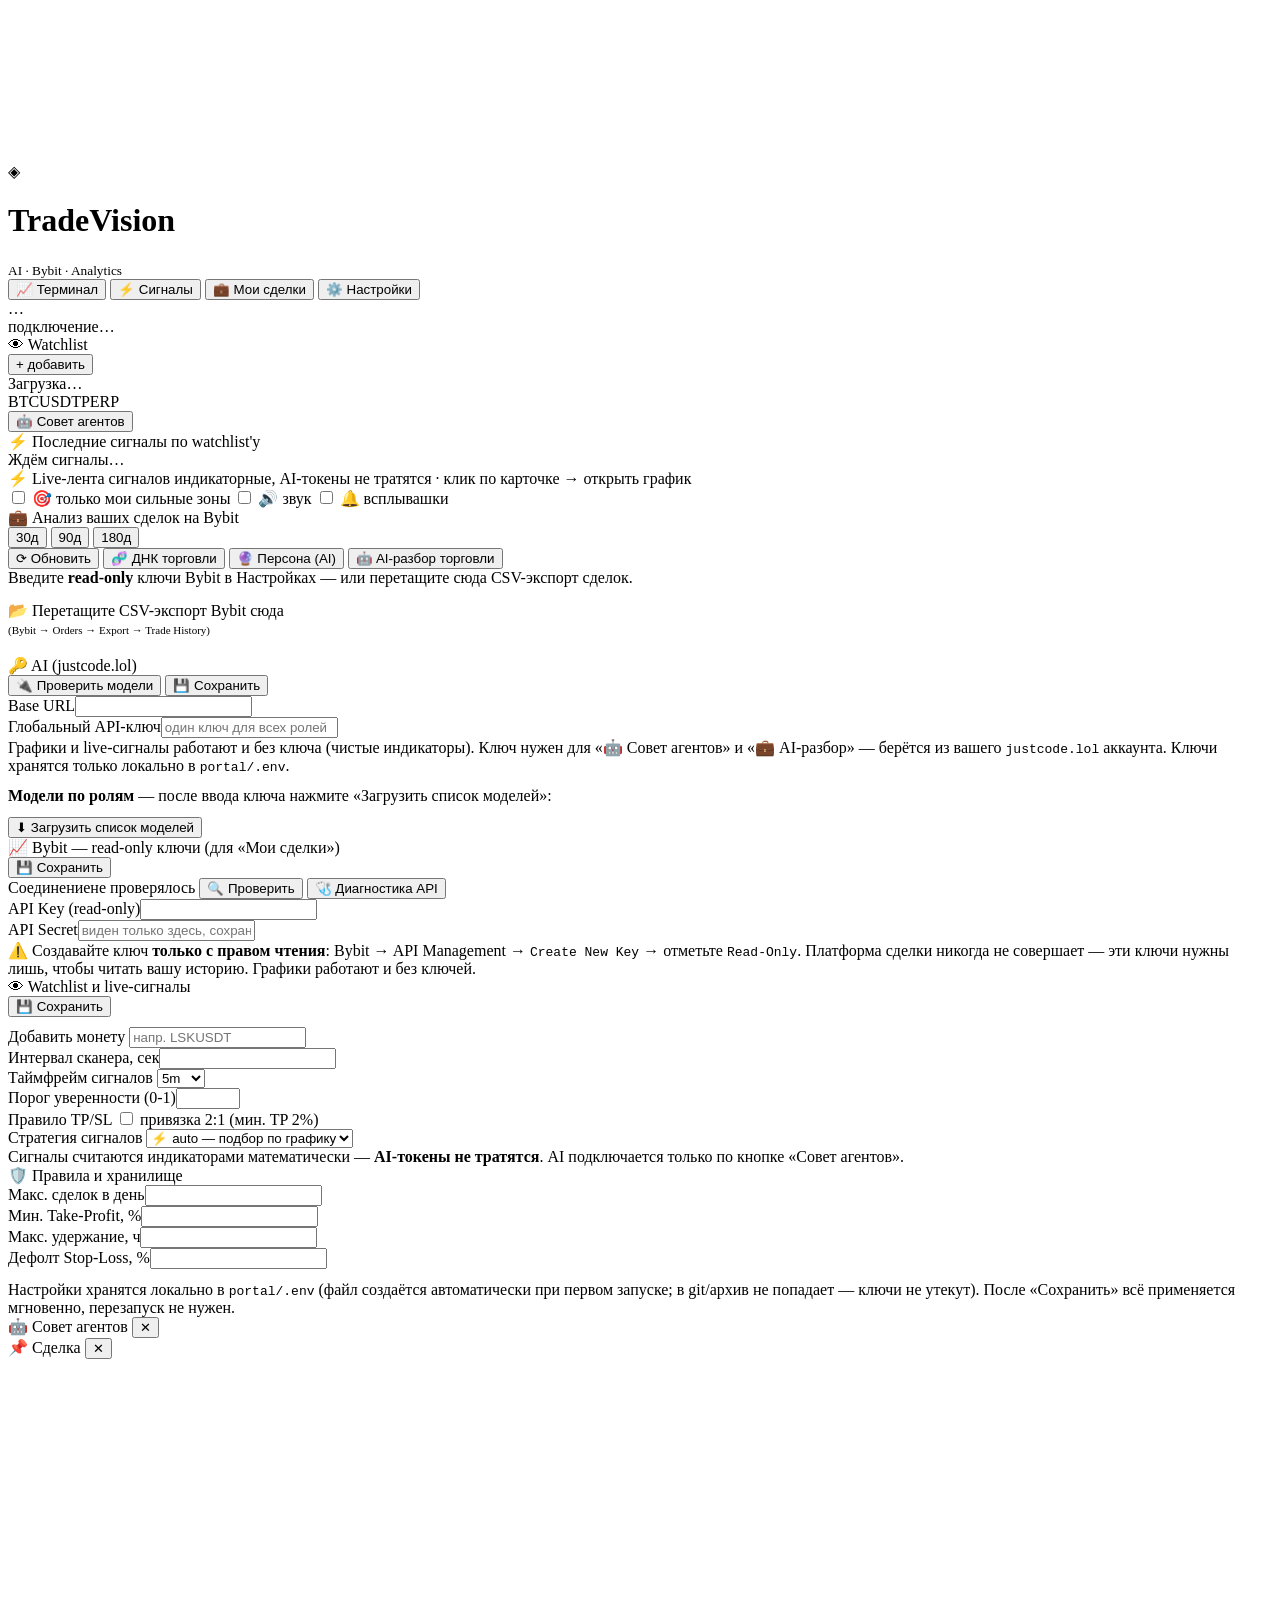
==== portal/static/index.html @ 64210277 "Portal: fix 7-day Bybit history window, neuro-field live background, watchlist removal, 2:1 RR unbin" ====
<!DOCTYPE html>
<html lang="ru">
<head>
    <meta charset="UTF-8">
    <meta name="viewport" content="width=device-width, initial-scale=1.0">
    <title>TradeVision Portal — AI-анализ Bybit</title>
    <link rel="stylesheet" href="/static/css/portal.css">
</head>
<body>
<div class="bg-aurora"></div>
<div class="bg-grid"></div>
<canvas id="neuro-bg"></canvas>

<div id="app">
    <header>
        <div class="logo">
            <div class="logo-orb">◈</div>
            <div>
                <h1>TradeVision</h1>
                <small>AI · Bybit · Analytics</small>
            </div>
        </div>
        <nav id="nav">
            <button data-page="terminal" class="active">📈 Терминал</button>
            <button data-page="signals">⚡ Сигналы</button>
            <button data-page="portfolio">💼 Мои сделки</button>
            <button data-page="settings">⚙️ Настройки</button>
        </nav>
        <div class="spacer"></div>
        <span class="badge-src" id="data-badge" title="Источник данных">…</span>
        <div class="conn" id="conn"><span class="dot"></span><span id="conn-text">подключение…</span></div>
    </header>

    <main>
        <!-- ============ ТЕРМИНАЛ ============ -->
        <section class="page active" id="page-terminal">
            <div class="watch-col">
                <div class="panel" style="flex:1">
                    <div class="panel-head">👁 Watchlist <span class="sub" id="watch-count"></span>
                        <div class="spacer"></div>
                        <button class="btn btn-sm" id="add-symbol-btn">+ добавить</button>
                    </div>
                    <div class="panel-body" id="watchlist"><div class="empty">Загрузка…</div></div>
                </div>
            </div>
            <div class="terminal-col">
                <div class="panel chart-panel">
                    <div class="panel-head">
                        <span class="chart-symbol" id="chart-symbol">BTCUSDT<span class="mk" id="chart-mk">PERP</span></span>
                        <div class="tf-group" id="tf-group"></div>
                        <div class="spacer"></div>
                        <span class="sub" id="chart-source"></span>
                        <button class="btn btn-accent" id="council-btn">🤖 Совет агентов</button>
                    </div>
                    <div id="tv-chart"></div>
                </div>
                <div class="panel" style="max-height:220px">
                    <div class="panel-head">⚡ Последние сигналы по watchlist'у
                        <div class="spacer"></div>
                        <span class="sub" id="live-state-label"></span>
                    </div>
                    <div class="panel-body" id="mini-feed"><div class="empty">Ждём сигналы…</div></div>
                </div>
            </div>
        </section>

        <!-- ============ СИГНАЛЫ ============ -->
        <section class="page" id="page-signals">
            <div class="panel" style="flex:0 0 auto">
                <div class="panel-head">⚡ Live-лента сигналов
                    <span class="sub">индикаторные, AI-токены не тратятся · клик по карточке → открыть график</span>
                    <div class="spacer"></div>
                    <label class="chk" title="Показывать только сигналы из ваших исторически сильных зон (по ДНК торговли)"><input type="checkbox" id="flt-strong"> 🎯 только мои сильные зоны</label>
                    <label class="chk"><input type="checkbox" id="ntf-sound"> 🔊 звук</label>
                    <label class="chk"><input type="checkbox" id="ntf-toasts"> 🔔 всплывашки</label>
                </div>
            </div>
            <div class="feed" id="feed"></div>
        </section>

        <!-- ============ МОИ СДЕЛКИ ============ -->
        <section class="page" id="page-portfolio">
            <div class="pf-grid">
                <div class="panel" style="flex:0 0 auto">
                    <div class="panel-head">💼 Анализ ваших сделок на Bybit
                        <span class="sub" id="pf-source"></span>
                        <div class="spacer"></div>
                        <div class="tf-group" id="pf-period">
                            <button data-days="30">30д</button>
                            <button data-days="90" class="active">90д</button>
                            <button data-days="180">180д</button>
                        </div>
                        <button class="btn" id="pf-reload">⟳ Обновить</button>
                        <button class="btn" id="pf-dna-btn" title="Числовой разбор каждой сделки на графике (0 токенов)">🧬 ДНК торговли</button>
                        <button class="btn" id="pf-persona-btn" title="Все агенты анализируют вашу ДНК → профиль вашей торговли (AI)">🔮 Персона (AI)</button>
                        <button class="btn btn-accent" id="pf-ai-btn">🤖 AI-разбор торговли</button>
                    </div>
                    <div class="panel-body" id="pf-body" style="overflow:visible">
                        <div class="empty" id="pf-empty">
                            Введите <b>read-only</b> ключи Bybit в Настройках — или перетащите сюда CSV-экспорт сделок.
                            <div class="dropzone" id="csv-drop" style="margin-top:14px">📂 Перетащите CSV-экспорт Bybit сюда<br><span style="font-size:11px">(Bybit → Orders → Export → Trade History)</span></div>
                        </div>
                        <div id="pf-content" style="display:none">
                            <div class="stat-cards" id="pf-stats"></div>
                            <div id="dna-block" style="margin-top:18px"></div>
                            <div class="pf-cols" style="margin-top:18px">
                                <div>
                                    <div class="hint" style="margin:0 0 6px 2px">Кривая эквити (накопленный PnL)</div>
                                    <div id="equity-chart"></div>
                                    <div class="hint" style="margin:14px 0 6px 2px">Замеченные паттерны</div>
                                    <ul class="patterns" id="pf-patterns"></ul>
                                </div>
                                <div>
                                    <div class="hint" style="margin:0 0 6px 2px">По монетам (худшие сверху)</div>
                                    <table class="tbl" id="pf-symbols"></table>
                                </div>
                            </div>
                            <div class="hint" style="margin:18px 0 6px 2px">Последние сделки — <b>клик по строке открывает график сделки</b> с метками входа/выхода</div>
                            <table class="tbl" id="pf-recent"></table>
                        </div>
                        <div id="pf-review" style="margin-top:18px"></div>
                        <div id="pf-persona" style="margin-top:18px"></div>
                    </div>
                </div>
            </div>
        </section>

        <!-- ============ НАСТРОЙКИ ============ -->
        <section class="page" id="page-settings">
            <div class="set-grid">
                <div class="panel">
                    <div class="panel-head">🔑 AI (justcode.lol)
                        <div class="spacer"></div>
                        <button class="btn btn-sm" id="test-models-btn">🔌 Проверить модели</button>
                        <button class="btn btn-accent btn-sm" id="save-ai-btn">💾 Сохранить</button>
                    </div>
                    <div class="panel-body">
                        <div class="kv"><label>Base URL</label><input type="text" id="set-ai-url"></div>
                        <div class="kv"><label>Глобальный API-ключ</label><input type="password" id="set-ai-key" placeholder="один ключ для всех ролей"></div>
                        <div class="hint">Графики и live-сигналы работают и без ключа (чистые индикаторы).
                        Ключ нужен для «🤖 Совет агентов» и «💼 AI-разбор» — берётся из вашего
                        <code>justcode.lol</code> аккаунта. Ключи хранятся только локально в <code>portal/.env</code>.</div>
                        <div class="hint" style="margin-top:12px"><b>Модели по ролям</b> — после ввода ключа нажмите «Загрузить список моделей»:</div>
                        <div id="roles-settings" style="margin-top:8px"></div>
                        <button class="btn btn-sm" id="load-models-btn" style="margin-top:4px">⬇ Загрузить список моделей</button>
                    </div>
                </div>

                <div class="panel">
                    <div class="panel-head">📈 Bybit — read-only ключи (для «Мои сделки»)
                        <div class="spacer"></div>
                        <button class="btn btn-accent btn-sm" id="save-bybit-btn">💾 Сохранить</button>
                    </div>
                    <div class="panel-body">
                        <div class="kv"><label>Соединение</label><span id="bybit-conn" class="hint">не проверялось</span>
                            <button class="btn btn-sm" id="ping-bybit-btn">🔍 Проверить</button>
                            <button class="btn btn-sm" id="diag-bybit-btn" title="Сеть до хостов + проверка read-only ключа">🩺 Диагностика API</button>
                        </div>
                        <div id="bybit-diag" class="hint"></div>
                        <div class="kv"><label>API Key (read-only)</label><input type="password" id="set-bb-key"></div>
                        <div class="kv"><label>API Secret</label><input type="password" id="set-bb-secret" placeholder="виден только здесь, сохраняется локально"></div>
                        <div class="hint">⚠️ Создавайте ключ <b>только с правом чтения</b>: Bybit → API Management →
                        <code>Create New Key</code> → отметьте <code>Read-Only</code>. Платформа сделки никогда не совершает —
                        эти ключи нужны лишь, чтобы читать вашу историю. Графики работают и без ключей.</div>
                    </div>
                </div>

                <div class="panel">
                    <div class="panel-head">👁 Watchlist и live-сигналы
                        <div class="spacer"></div>
                        <button class="btn btn-accent btn-sm" id="save-live-btn">💾 Сохранить</button>
                    </div>
                    <div class="panel-body">
                        <div class="watchlist-edit" id="wl-chips"></div>
                        <div class="kv" style="margin-top:10px"><label>Добавить монету</label>
                            <input type="text" id="wl-add" list="wl-symbols" placeholder="напр. LSKUSDT">
                            <datalist id="wl-symbols"></datalist>
                        </div>
                        <div class="kv"><label>Интервал сканера, сек</label><input type="number" id="set-scan-interval" min="10"></div>
                        <div class="kv"><label>Таймфрейм сигналов</label>
                            <select id="set-signal-tf"><option>1m</option><option>3m</option><option selected>5m</option><option>15m</option><option>30m</option><option>1h</option><option>4h</option></select>
                        </div>
                        <div class="kv"><label>Порог уверенности (0-1)</label><input type="number" id="set-min-conf" step="0.05" min="0" max="1"></div>
                        <div class="kv"><label>Правило TP/SL</label>
                            <label class="chk" title="ВКЛ: классика мин.TP 2% / SL 1% (RR 2:1). ВЫКЛ: цели по волатильности (ATR) графика"><input type="checkbox" id="set-rr-binding"> привязка 2:1 (мин. TP 2%)</label>
                        </div>
                        <div class="kv"><label>Стратегия сигналов</label>
                            <select id="set-signal-strategy"><option value="auto">⚡ auto — подбор по графику</option></select>
                        </div>
                        <div class="hint">Сигналы считаются индикаторами математически — <b>AI-токены не тратятся</b>.
                        AI подключается только по кнопке «Совет агентов».</div>
                    </div>
                </div>

                <div class="panel">
                    <div class="panel-head">🛡️ Правила и хранилище</div>
                    <div class="panel-body">
                        <div class="kv"><label>Макс. сделок в день</label><input type="number" id="set-max-trades" min="1"></div>
                        <div class="kv"><label>Мин. Take-Profit, %</label><input type="number" id="set-min-tp" step="0.1" min="0.1"></div>
                        <div class="kv"><label>Макс. удержание, ч</label><input type="number" id="set-max-hold" step="0.5" min="0.5"></div>
                        <div class="kv"><label>Дефолт Stop-Loss, %</label><input type="number" id="set-sl" step="0.1" min="0.1"></div>
                        <div class="hint" style="margin-top:12px">Настройки хранятся локально в <code id="env-path">portal/.env</code>
                        (файл создаётся автоматически при первом запуске; в git/архив не попадает —
                        ключи не утекут). После «Сохранить» всё применяется мгновенно, перезапуск не нужен.</div>
                    </div>
                </div>
            </div>
        </section>
    </main>
</div>

<!-- Модалка совета агентов -->
<div class="modal-wrap" id="council-modal">
    <div class="modal">
        <div class="modal-head">
            <span>🤖 Совет агентов</span>
            <span class="sub" id="council-label" style="font-weight:500;color:var(--muted);font-size:12px"></span>
            <button class="x" id="council-close">✕</button>
        </div>
        <div class="modal-body" id="council-body"></div>
    </div>
</div>

<!-- Модалка графика сделки -->
<div class="modal-wrap" id="deal-modal">
    <div class="modal">
        <div class="modal-head">
            <span id="deal-title">📌 Сделка</span>
            <span class="sub" id="deal-sub" style="font-weight:500;color:var(--muted);font-size:12px"></span>
            <button class="x" id="deal-close">✕</button>
        </div>
        <div class="modal-body">
            <div id="deal-chart" style="height:340px"></div>
            <div id="deal-info" style="margin-top:14px"></div>
        </div>
    </div>
</div>

<div id="toasts"></div>

<script src="/static/vendor/lightweight-charts.standalone.production.js"></script>
<script src="/static/js/neuro.js"></script>
<script src="/static/js/portal.js"></script>
</body>
</html>
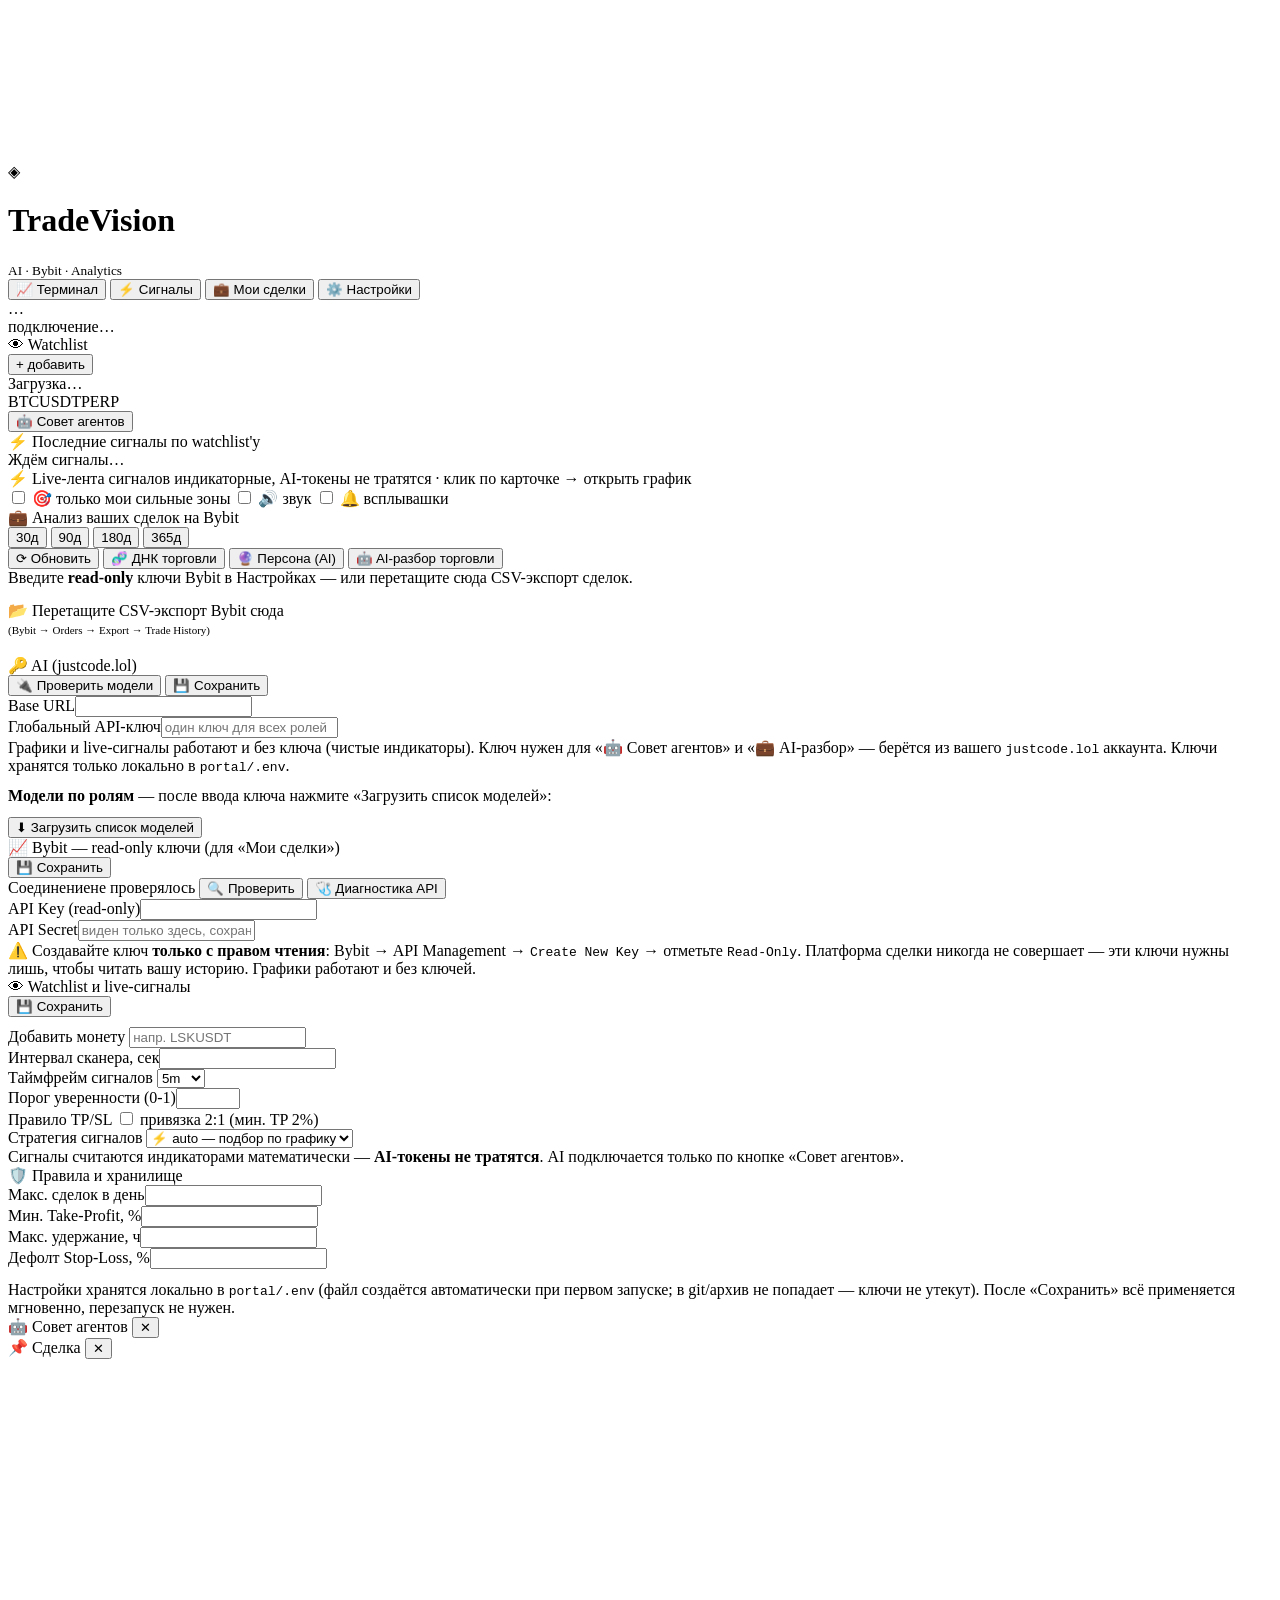
==== commit 933ca75b: "portal: sign Bybit requests with fresh server time (verdict-proven 10002 fix), UTA2.0 (110088) hints" ====
--- a/portal/static/index.html
+++ b/portal/static/index.html
@@ -89,6 +89,7 @@
                             <button data-days="30">30д</button>
                             <button data-days="90" class="active">90д</button>
                             <button data-days="180">180д</button>
+                            <button data-days="365">365д</button>
                         </div>
                         <button class="btn" id="pf-reload">⟳ Обновить</button>
                         <button class="btn" id="pf-dna-btn" title="Числовой разбор каждой сделки на графике (0 токенов)">🧬 ДНК торговли</button>
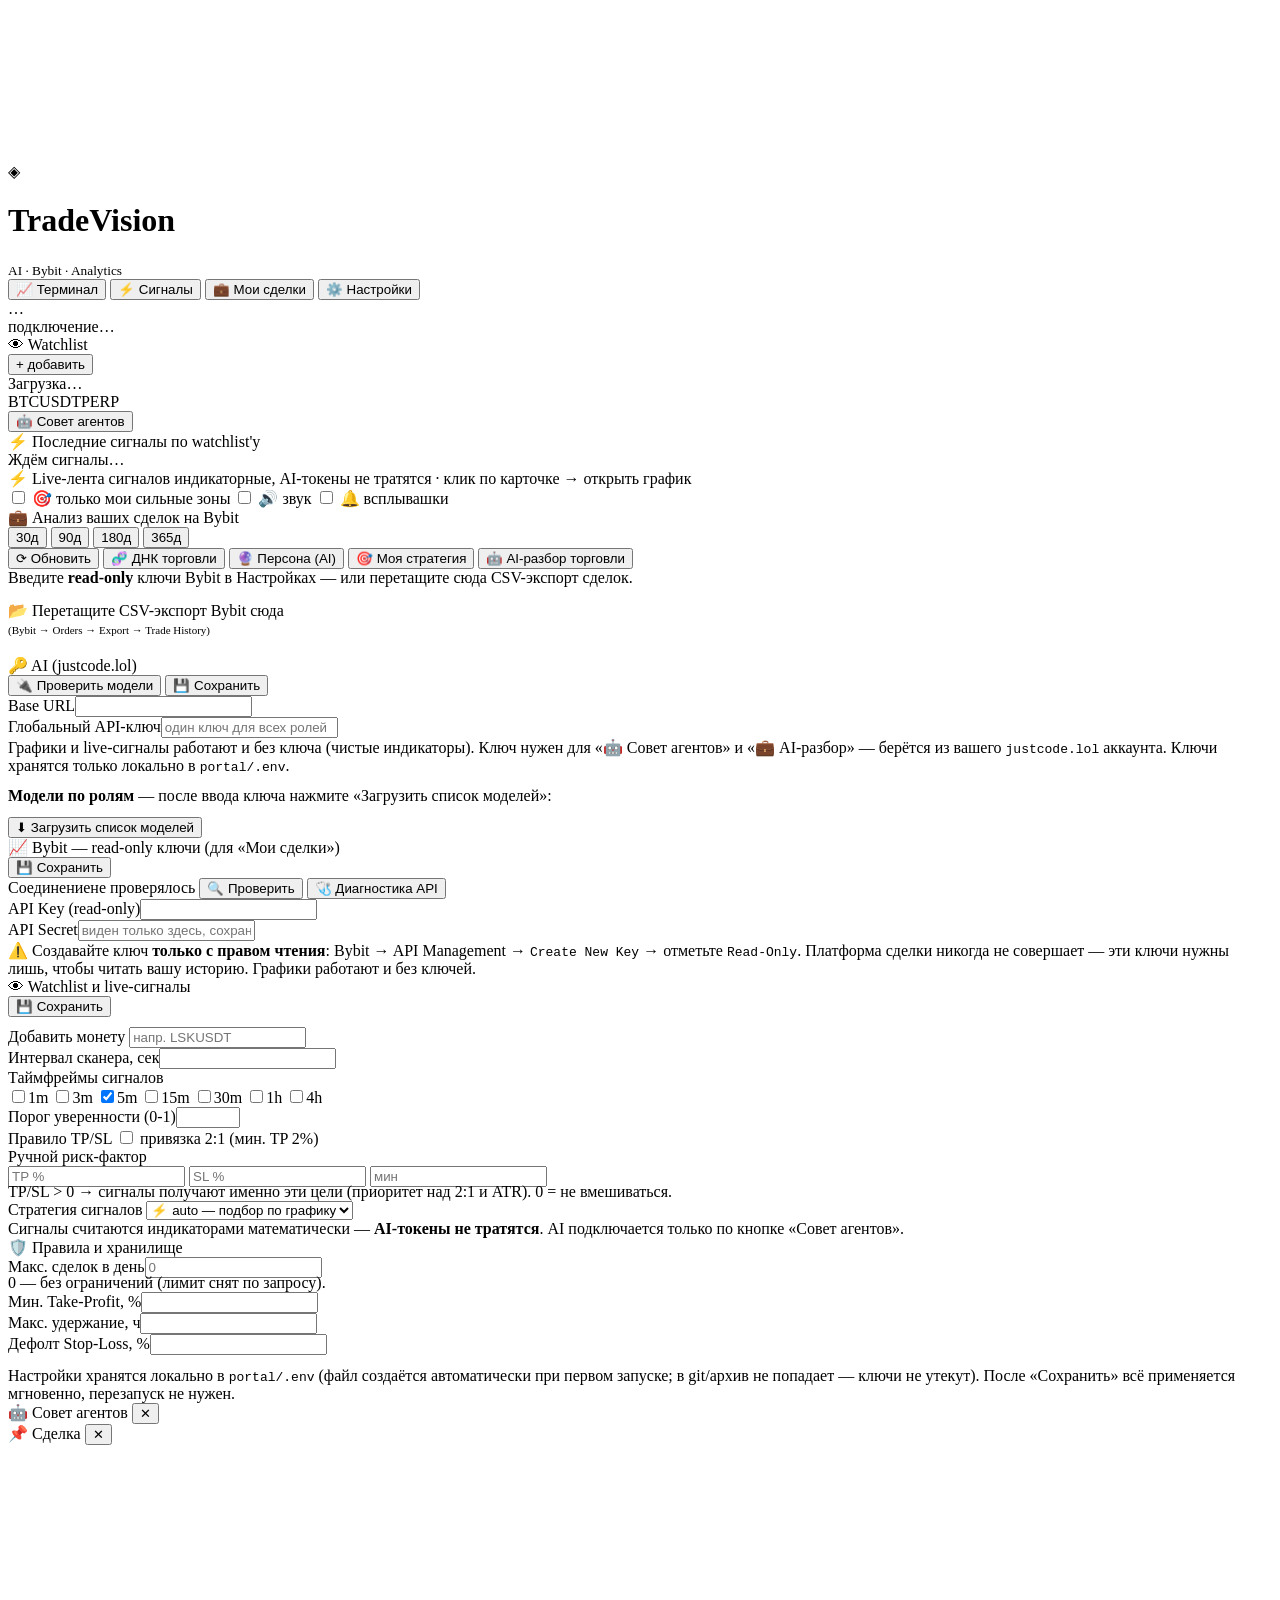
==== commit d4fc4d8d: "portal: trades file-cache w/ incremental sync (365d fetched once, then tail-only), multi-TF scanner " ====
--- a/portal/static/index.html
+++ b/portal/static/index.html
@@ -94,8 +94,10 @@
                         <button class="btn" id="pf-reload">⟳ Обновить</button>
                         <button class="btn" id="pf-dna-btn" title="Числовой разбор каждой сделки на графике (0 токенов)">🧬 ДНК торговли</button>
                         <button class="btn" id="pf-persona-btn" title="Все агенты анализируют вашу ДНК → профиль вашей торговли (AI)">🔮 Персона (AI)</button>
+                        <button class="btn" id="pf-mystrat-btn" title="Выводит вашу личную стратегию из сделок: монеты/сторона/TF/TP/SL — и подключает её к сканеру (0 токенов)">🎯 Моя стратегия</button>
                         <button class="btn btn-accent" id="pf-ai-btn">🤖 AI-разбор торговли</button>
                     </div>
+                    <div id="mystrat-body" class="mystrat hidden"></div>
                     <div class="panel-body" id="pf-body" style="overflow:visible">
                         <div class="empty" id="pf-empty">
                             Введите <b>read-only</b> ключи Bybit в Настройках — или перетащите сюда CSV-экспорт сделок.
@@ -178,13 +180,29 @@
                             <datalist id="wl-symbols"></datalist>
                         </div>
                         <div class="kv"><label>Интервал сканера, сек</label><input type="number" id="set-scan-interval" min="10"></div>
-                        <div class="kv"><label>Таймфрейм сигналов</label>
-                            <select id="set-signal-tf"><option>1m</option><option>3m</option><option selected>5m</option><option>15m</option><option>30m</option><option>1h</option><option>4h</option></select>
+                        <div class="kv"><label>Таймфреймы сигналов</label>
+                            <div class="tf-chips" id="set-tf-chips">
+                                <label class="chk"><input type="checkbox" data-tf="1m">1m</label>
+                                <label class="chk"><input type="checkbox" data-tf="3m">3m</label>
+                                <label class="chk"><input type="checkbox" data-tf="5m" checked>5m</label>
+                                <label class="chk"><input type="checkbox" data-tf="15m">15m</label>
+                                <label class="chk"><input type="checkbox" data-tf="30m">30m</label>
+                                <label class="chk"><input type="checkbox" data-tf="1h">1h</label>
+                                <label class="chk"><input type="checkbox" data-tf="4h">4h</label>
+                            </div>
                         </div>
                         <div class="kv"><label>Порог уверенности (0-1)</label><input type="number" id="set-min-conf" step="0.05" min="0" max="1"></div>
                         <div class="kv"><label>Правило TP/SL</label>
                             <label class="chk" title="ВКЛ: классика мин.TP 2% / SL 1% (RR 2:1). ВЫКЛ: цели по волатильности (ATR) графика"><input type="checkbox" id="set-rr-binding"> привязка 2:1 (мин. TP 2%)</label>
                         </div>
+                        <div class="kv"><label>Ручной риск-фактор</label>
+                            <div class="risk-row">
+                                <input type="number" id="set-risk-tp" step="0.1" min="0" placeholder="TP %" title="Ручной TP в % (0 = выкл). Приоритет над привязкой 2:1 и ATR">
+                                <input type="number" id="set-risk-sl" step="0.1" min="0" placeholder="SL %" title="Ручной SL в % (0 = выкл)">
+                                <input type="number" id="set-risk-hold" step="5" min="0" placeholder="мин" title="Целевая длительность сделки, минут (0 = не задано)">
+                            </div>
+                        </div>
+                        <div class="hint" style="margin-top:-4px">TP/SL &gt; 0 → сигналы получают именно эти цели (приоритет над 2:1 и ATR). 0 = не вмешиваться.</div>
                         <div class="kv"><label>Стратегия сигналов</label>
                             <select id="set-signal-strategy"><option value="auto">⚡ auto — подбор по графику</option></select>
                         </div>
@@ -196,7 +214,8 @@
                 <div class="panel">
                     <div class="panel-head">🛡️ Правила и хранилище</div>
                     <div class="panel-body">
-                        <div class="kv"><label>Макс. сделок в день</label><input type="number" id="set-max-trades" min="1"></div>
+                        <div class="kv"><label>Макс. сделок в день</label><input type="number" id="set-max-trades" min="0" placeholder="0" title="0 = без лимита"></div>
+                        <div class="hint" style="margin-top:-4px">0 — без ограничений (лимит снят по запросу).</div>
                         <div class="kv"><label>Мин. Take-Profit, %</label><input type="number" id="set-min-tp" step="0.1" min="0.1"></div>
                         <div class="kv"><label>Макс. удержание, ч</label><input type="number" id="set-max-hold" step="0.5" min="0.5"></div>
                         <div class="kv"><label>Дефолт Stop-Loss, %</label><input type="number" id="set-sl" step="0.1" min="0.1"></div>
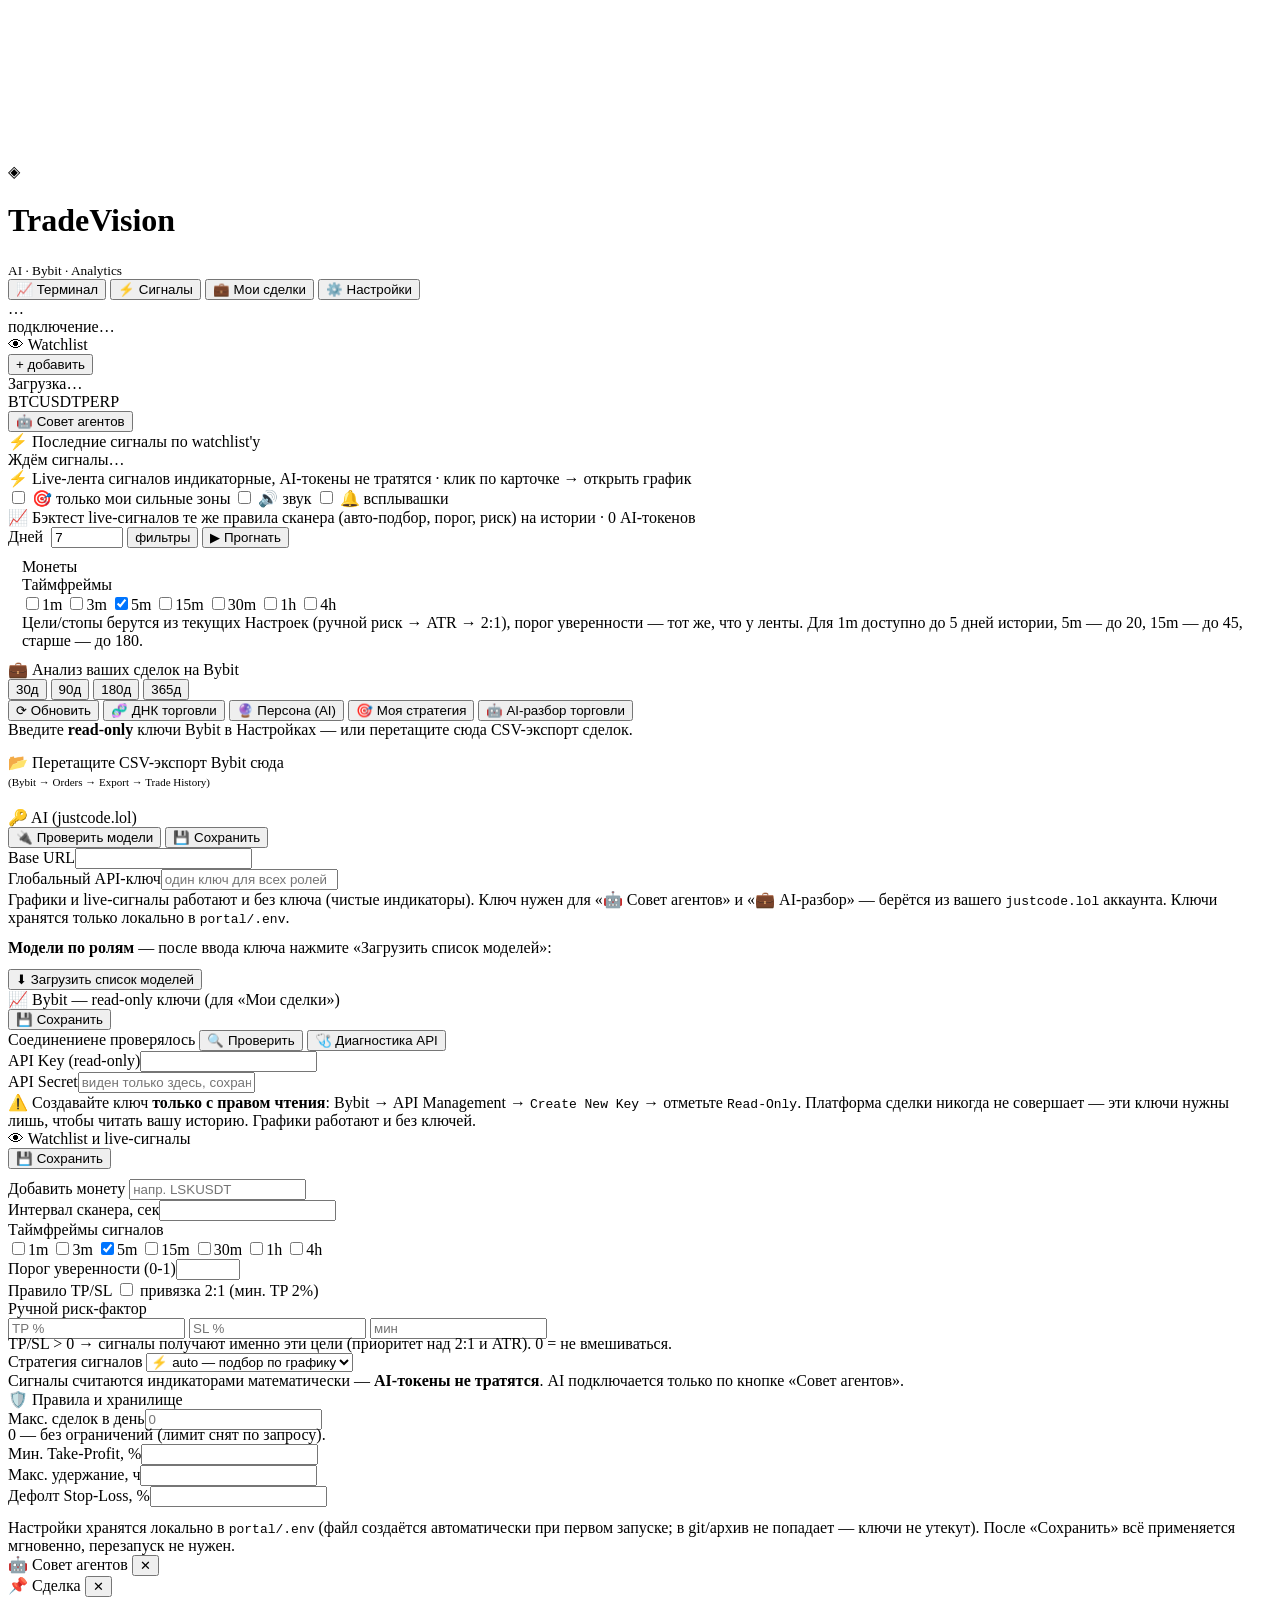
==== commit b995d345: "portal: live-signal backtest engine (same auto-pick/confidence/risk-priority as scanner, per symbol+" ====
--- a/portal/static/index.html
+++ b/portal/static/index.html
@@ -74,6 +74,31 @@
                     <label class="chk"><input type="checkbox" id="ntf-sound"> 🔊 звук</label>
                     <label class="chk"><input type="checkbox" id="ntf-toasts"> 🔔 всплывашки</label>
                 </div>
+            </div>
+            <div class="panel" style="flex:0 0 auto">
+                <div class="panel-head">📈 Бэктест live-сигналов
+                    <span class="sub">те же правила сканера (авто-подбор, порог, риск) на истории · 0 AI-токенов</span>
+                    <div class="spacer"></div>
+                    <label class="kv" style="margin:0"><label style="width:auto;margin-right:4px">Дней</label>
+                        <input type="number" id="sbt-days" value="7" min="1" max="180" style="width:64px"></label>
+                    <button class="btn" id="sbt-toggle">фильтры</button>
+                    <button class="btn btn-accent" id="sbt-run" title="Прогнать live-сканер по истории выбранных монет/ТФ">▶ Прогнать</button>
+                </div>
+                <div class="panel-body hidden" id="sbt-cfg" style="padding:10px 14px">
+                    <div class="kv"><label>Монеты</label><div class="tf-chips" id="sbt-symbols"></div></div>
+                    <div class="kv"><label>Таймфреймы</label><div class="tf-chips" id="sbt-tfs">
+                        <label class="chk"><input type="checkbox" data-tf="1m">1m</label>
+                        <label class="chk"><input type="checkbox" data-tf="3m">3m</label>
+                        <label class="chk"><input type="checkbox" data-tf="5m" checked>5m</label>
+                        <label class="chk"><input type="checkbox" data-tf="15m">15m</label>
+                        <label class="chk"><input type="checkbox" data-tf="30m">30m</label>
+                        <label class="chk"><input type="checkbox" data-tf="1h">1h</label>
+                        <label class="chk"><input type="checkbox" data-tf="4h">4h</label>
+                    </div></div>
+                    <div class="hint">Цели/стопы берутся из текущих Настроек (ручной риск → ATR → 2:1), порог уверенности — тот же, что у ленты.
+                    Для 1m доступно до 5 дней истории, 5m — до 20, 15m — до 45, старше — до 180.</div>
+                </div>
+                <div class="panel-body" id="sbt-body" style="display:none;max-height:600px;overflow:auto"></div>
             </div>
             <div class="feed" id="feed"></div>
         </section>
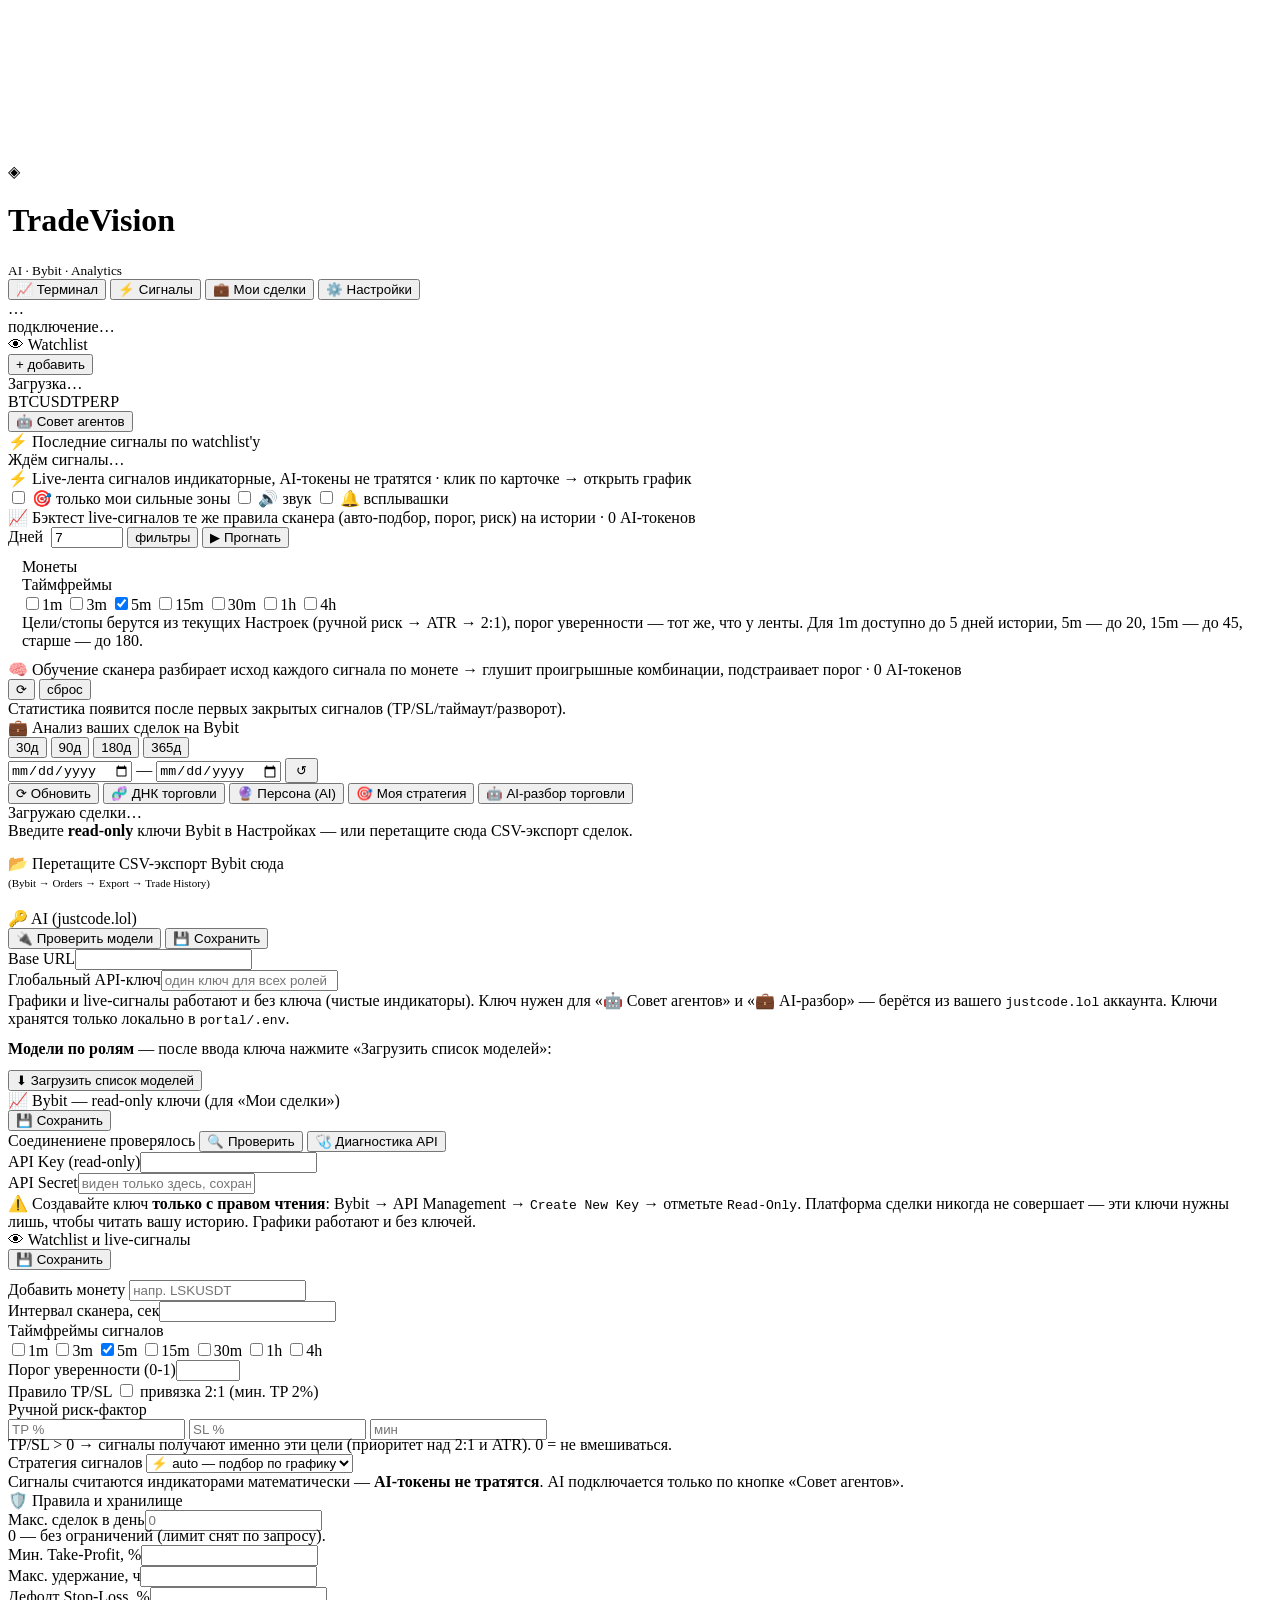
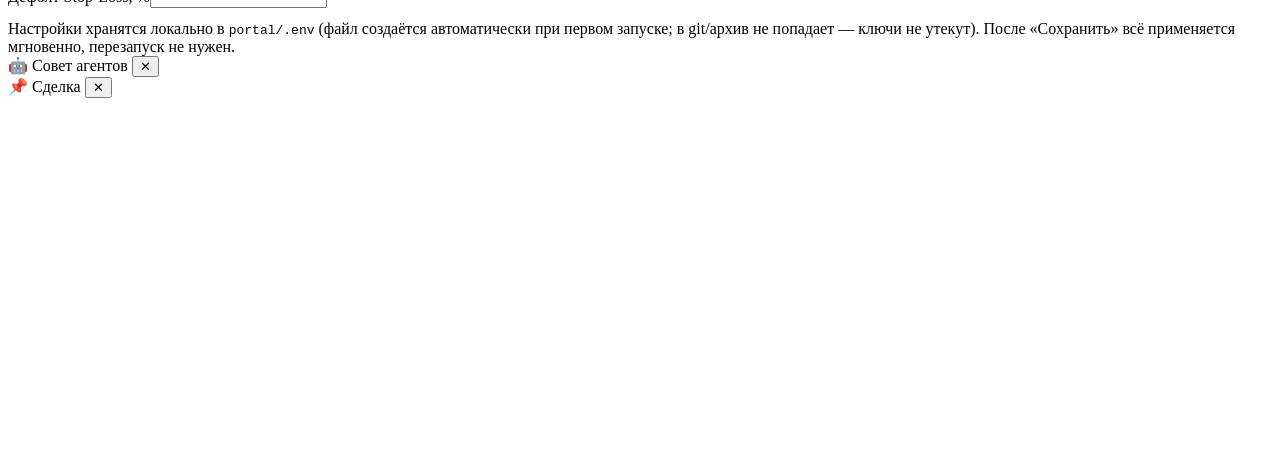
==== commit 85375078: "portal: manual date-range for My Trades (+loader, zero-fetch windowing with cache-floor tolerance), " ====
--- a/portal/static/index.html
+++ b/portal/static/index.html
@@ -100,6 +100,17 @@
                 </div>
                 <div class="panel-body" id="sbt-body" style="display:none;max-height:600px;overflow:auto"></div>
             </div>
+            <div class="panel" style="flex:0 0 auto">
+                <div class="panel-head">🧠 Обучение сканера
+                    <span class="sub">разбирает исход каждого сигнала по монете → глушит проигрышные комбинации, подстраивает порог · 0 AI-токенов</span>
+                    <div class="spacer"></div>
+                    <button class="btn" id="learn-refresh">⟳</button>
+                    <button class="btn" id="learn-reset" title="Стереть всю накопленную статистику обучения">сброс</button>
+                </div>
+                <div class="panel-body" style="max-height:190px;overflow:auto">
+                    <div class="empty" id="learn-body">Статистика появится после первых закрытых сигналов (TP/SL/таймаут/разворот).</div>
+                </div>
+            </div>
             <div class="feed" id="feed"></div>
         </section>
 
@@ -116,6 +127,12 @@
                             <button data-days="180">180д</button>
                             <button data-days="365">365д</button>
                         </div>
+                        <div class="pf-dates" id="pf-dates">
+                            <input type="date" id="pf-from" title="С даты (включительно)">
+                            <span style="color:var(--muted)">—</span>
+                            <input type="date" id="pf-to" title="По дату (включительно)">
+                            <button class="btn" id="pf-dates-clear" title="Сбросить ручной диапазон" style="padding:3px 9px">↺</button>
+                        </div>
                         <button class="btn" id="pf-reload">⟳ Обновить</button>
                         <button class="btn" id="pf-dna-btn" title="Числовой разбор каждой сделки на графике (0 токенов)">🧬 ДНК торговли</button>
                         <button class="btn" id="pf-persona-btn" title="Все агенты анализируют вашу ДНК → профиль вашей торговли (AI)">🔮 Персона (AI)</button>
@@ -123,6 +140,7 @@
                         <button class="btn btn-accent" id="pf-ai-btn">🤖 AI-разбор торговли</button>
                     </div>
                     <div id="mystrat-body" class="mystrat hidden"></div>
+                    <div id="pf-loading" class="loader hidden"><div class="spin"></div><span id="pf-loading-text">Загружаю сделки…</span></div>
                     <div class="panel-body" id="pf-body" style="overflow:visible">
                         <div class="empty" id="pf-empty">
                             Введите <b>read-only</b> ключи Bybit в Настройках — или перетащите сюда CSV-экспорт сделок.
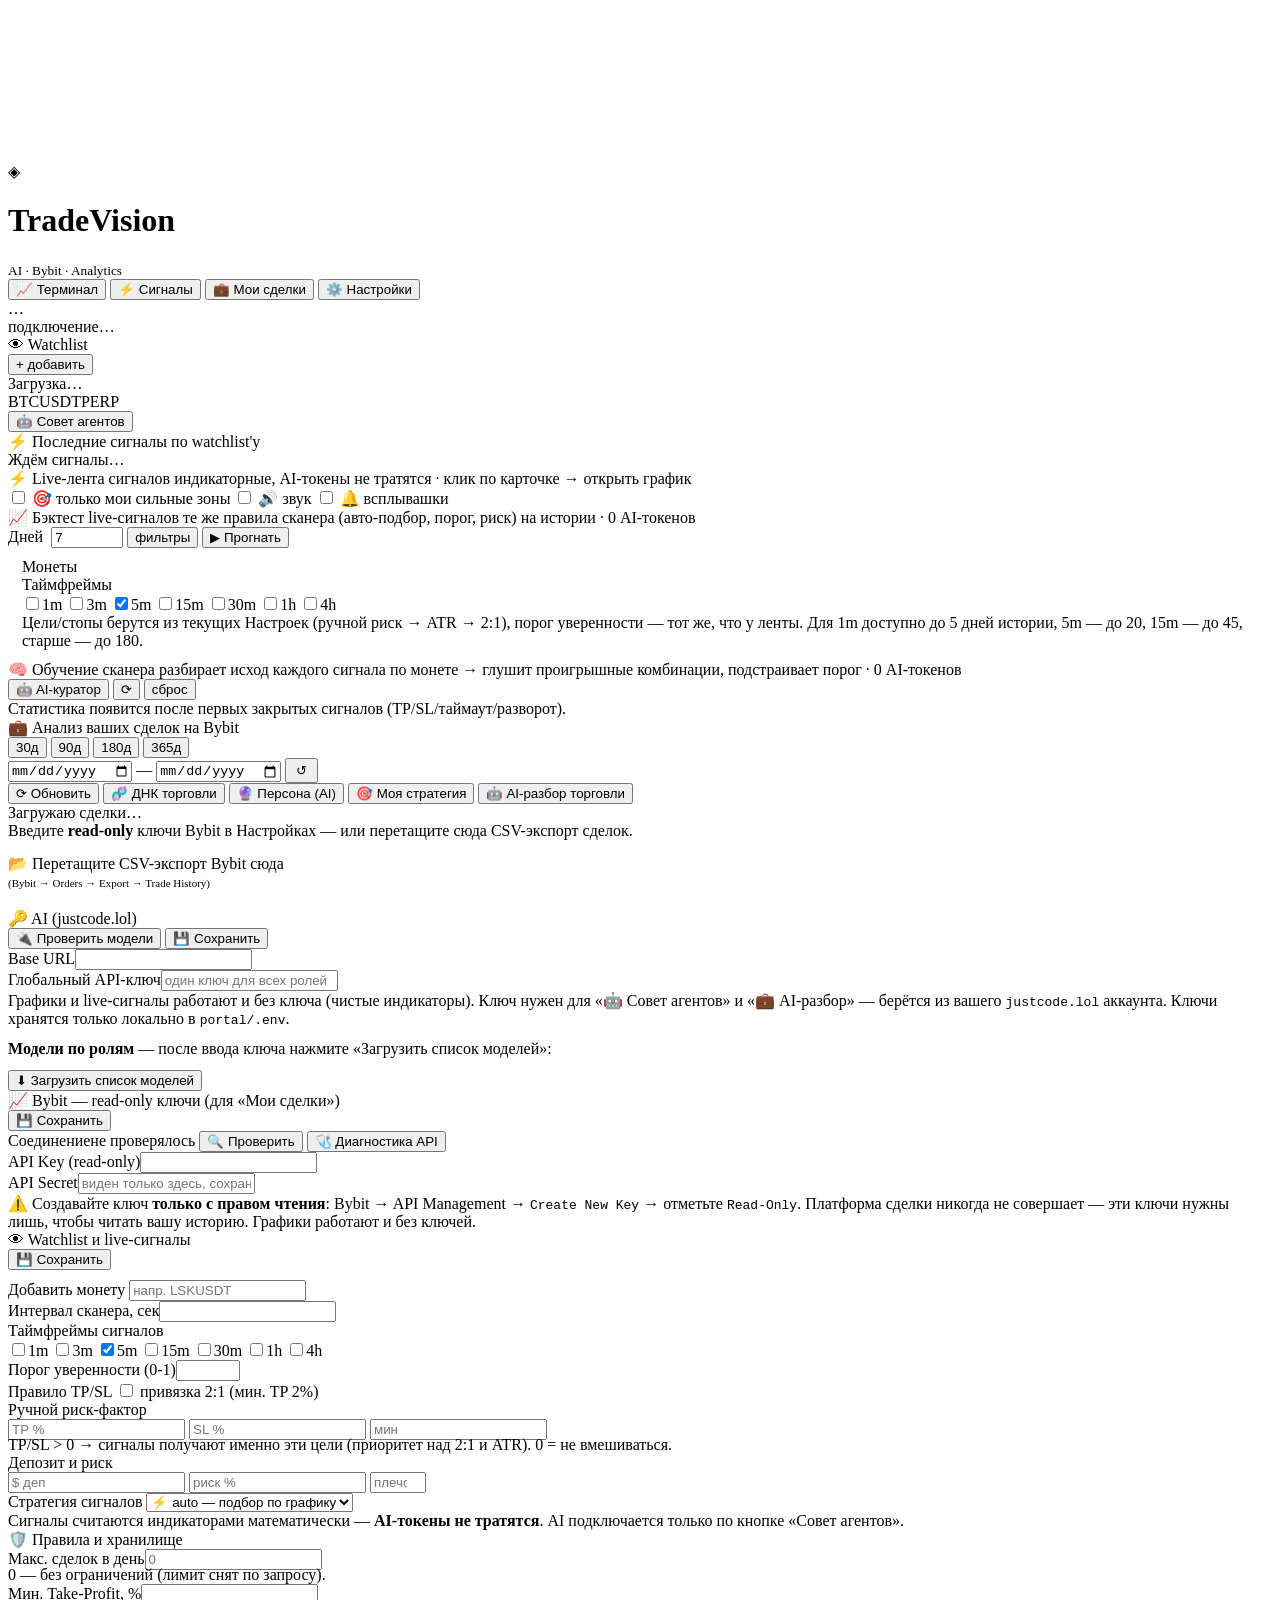
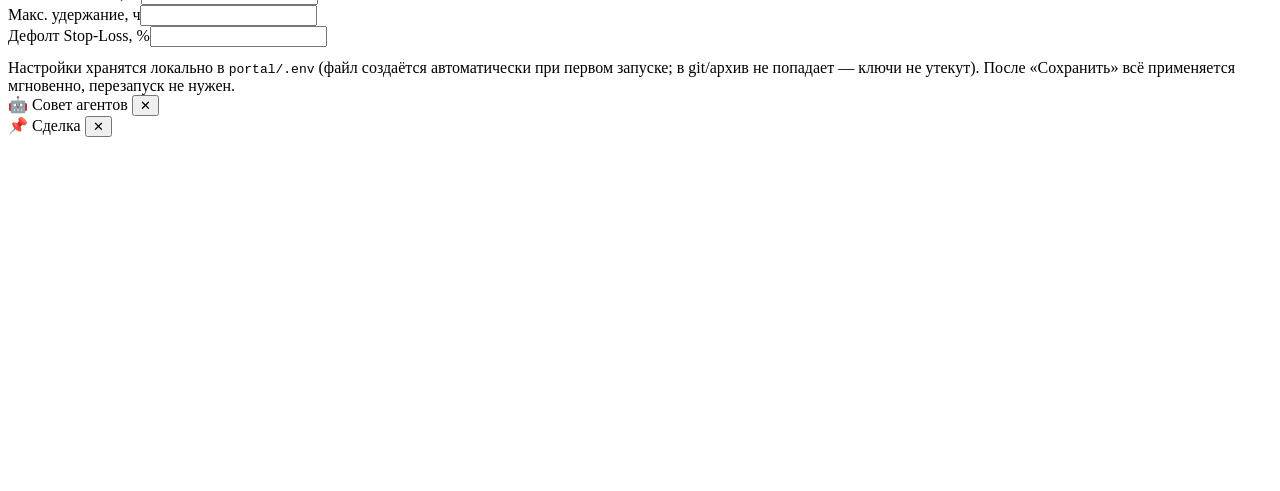
==== commit 20a1305d: "portal: block TTL 72h w/ auto-probation (market changes — nothing dies forever), AI-curator button (" ====
--- a/portal/static/index.html
+++ b/portal/static/index.html
@@ -104,6 +104,7 @@
                 <div class="panel-head">🧠 Обучение сканера
                     <span class="sub">разбирает исход каждого сигнала по монете → глушит проигрышные комбинации, подстраивает порог · 0 AI-токенов</span>
                     <div class="spacer"></div>
+                    <button class="btn btn-accent" id="learn-curator" title="gpt-6-astra разберёт правила и внесёт корректировки (1 запрос, токены ~копейки)">🤖 AI-куратор</button>
                     <button class="btn" id="learn-refresh">⟳</button>
                     <button class="btn" id="learn-reset" title="Стереть всю накопленную статистику обучения">сброс</button>
                 </div>
@@ -246,6 +247,13 @@
                             </div>
                         </div>
                         <div class="hint" style="margin-top:-4px">TP/SL &gt; 0 → сигналы получают именно эти цели (приоритет над 2:1 и ATR). 0 = не вмешиваться.</div>
+                        <div class="kv"><label>Депозит и риск</label>
+                            <div class="risk-row">
+                                <input type="number" id="set-deposit" step="50" min="0" placeholder="$ деп" title="Ваш депозит, $ — для расчёта объёма позиции в сигналах">
+                                <input type="number" id="set-risk-pct" step="0.5" min="0" placeholder="риск %" title="Риск на сделку в % депозита (напр. 3)">
+                                <input type="number" id="set-leverage" step="1" min="1" max="100" placeholder="плечо" title="Плечо для расчёта маржи/объёма (напр. 20)">
+                            </div>
+                        </div>
                         <div class="kv"><label>Стратегия сигналов</label>
                             <select id="set-signal-strategy"><option value="auto">⚡ auto — подбор по графику</option></select>
                         </div>
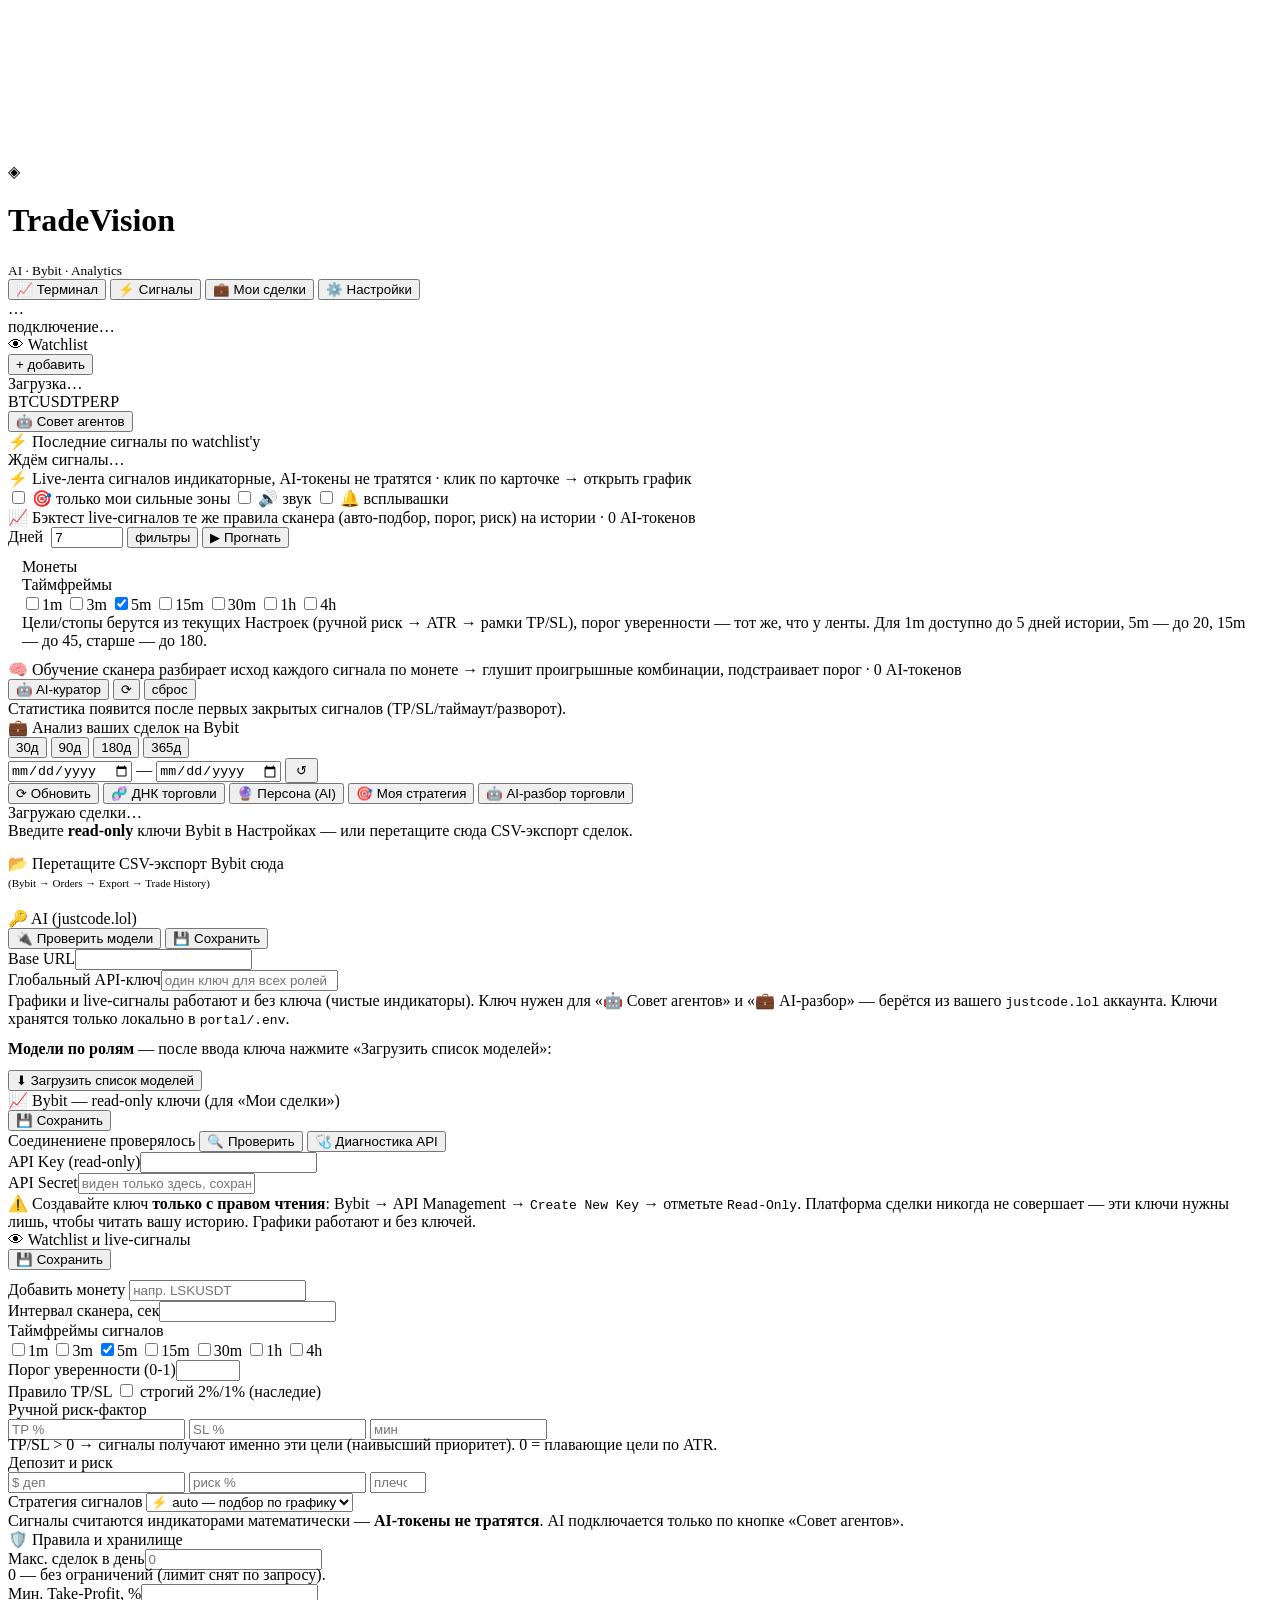
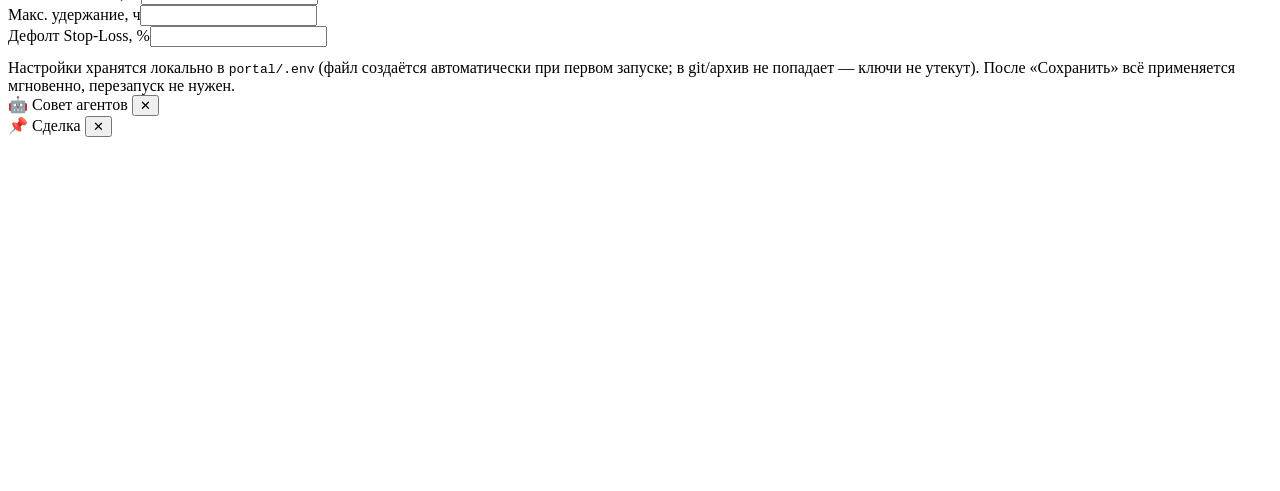
==== commit 3f0b4752: "quant v3: строгий 2%/1% снят — цели плавающие в адекватных рамках (TP_PCT 0.5–3%, SL_PCT 0.25–2.5%):" ====
--- a/portal/static/index.html
+++ b/portal/static/index.html
@@ -95,7 +95,7 @@
                         <label class="chk"><input type="checkbox" data-tf="1h">1h</label>
                         <label class="chk"><input type="checkbox" data-tf="4h">4h</label>
                     </div></div>
-                    <div class="hint">Цели/стопы берутся из текущих Настроек (ручной риск → ATR → 2:1), порог уверенности — тот же, что у ленты.
+                    <div class="hint">Цели/стопы берутся из текущих Настроек (ручной риск → ATR → рамки TP/SL), порог уверенности — тот же, что у ленты.
                     Для 1m доступно до 5 дней истории, 5m — до 20, 15m — до 45, старше — до 180.</div>
                 </div>
                 <div class="panel-body" id="sbt-body" style="display:none;max-height:600px;overflow:auto"></div>
@@ -237,16 +237,16 @@
                         </div>
                         <div class="kv"><label>Порог уверенности (0-1)</label><input type="number" id="set-min-conf" step="0.05" min="0" max="1"></div>
                         <div class="kv"><label>Правило TP/SL</label>
-                            <label class="chk" title="ВКЛ: классика мин.TP 2% / SL 1% (RR 2:1). ВЫКЛ: цели по волатильности (ATR) графика"><input type="checkbox" id="set-rr-binding"> привязка 2:1 (мин. TP 2%)</label>
+                            <label class="chk" title="ВКЛ (наследие): строгий дефолт TP 2% / SL 1%. ВЫКЛ (по умолчанию): плавающие цели по волатильности (ATR) в рамках TP 0.5–3% / SL 0.25–2.5%"><input type="checkbox" id="set-rr-binding"> строгий 2%/1% (наследие)</label>
                         </div>
                         <div class="kv"><label>Ручной риск-фактор</label>
                             <div class="risk-row">
-                                <input type="number" id="set-risk-tp" step="0.1" min="0" placeholder="TP %" title="Ручной TP в % (0 = выкл). Приоритет над привязкой 2:1 и ATR">
+                                <input type="number" id="set-risk-tp" step="0.1" min="0" placeholder="TP %" title="Ручной TP в % (0 = выкл). Наивысший приоритет над плавающими целями">
                                 <input type="number" id="set-risk-sl" step="0.1" min="0" placeholder="SL %" title="Ручной SL в % (0 = выкл)">
                                 <input type="number" id="set-risk-hold" step="5" min="0" placeholder="мин" title="Целевая длительность сделки, минут (0 = не задано)">
                             </div>
                         </div>
-                        <div class="hint" style="margin-top:-4px">TP/SL &gt; 0 → сигналы получают именно эти цели (приоритет над 2:1 и ATR). 0 = не вмешиваться.</div>
+                        <div class="hint" style="margin-top:-4px">TP/SL &gt; 0 → сигналы получают именно эти цели (наивысший приоритет). 0 = плавающие цели по ATR.</div>
                         <div class="kv"><label>Депозит и риск</label>
                             <div class="risk-row">
                                 <input type="number" id="set-deposit" step="50" min="0" placeholder="$ деп" title="Ваш депозит, $ — для расчёта объёма позиции в сигналах">
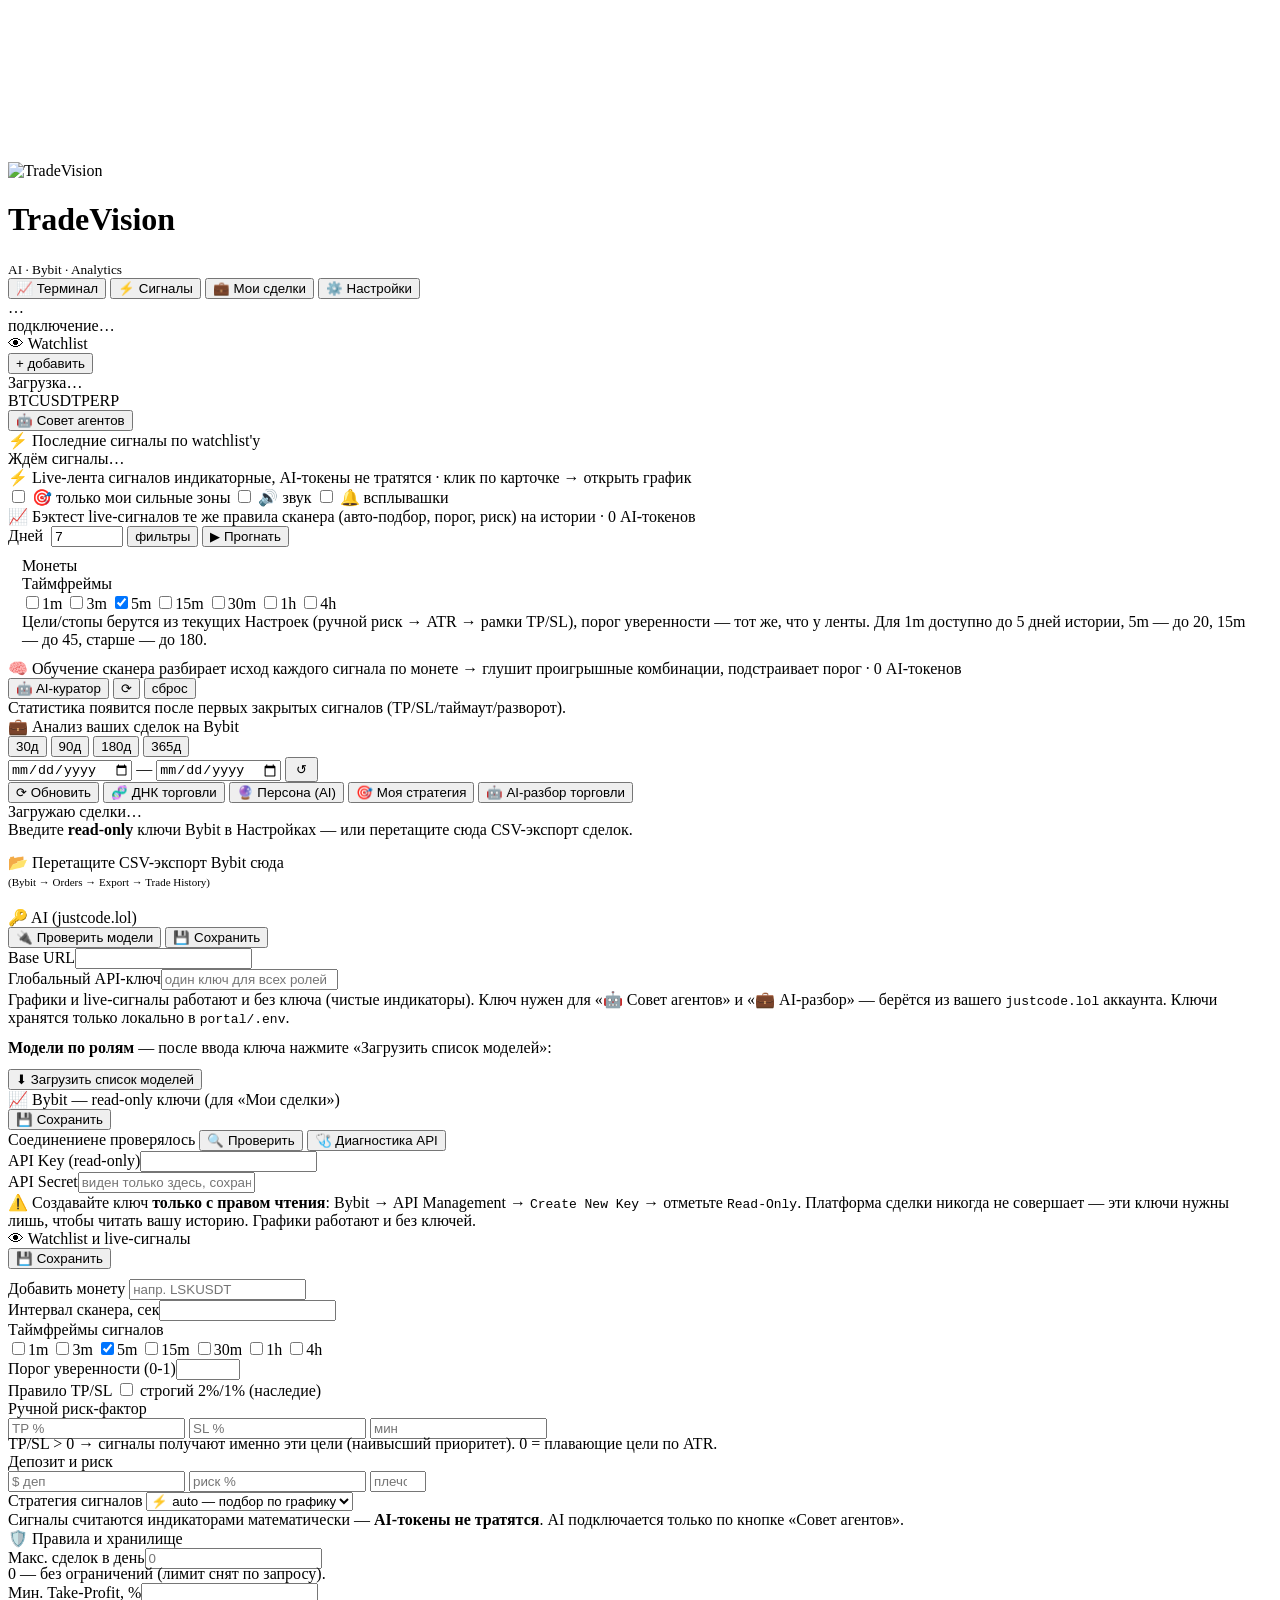
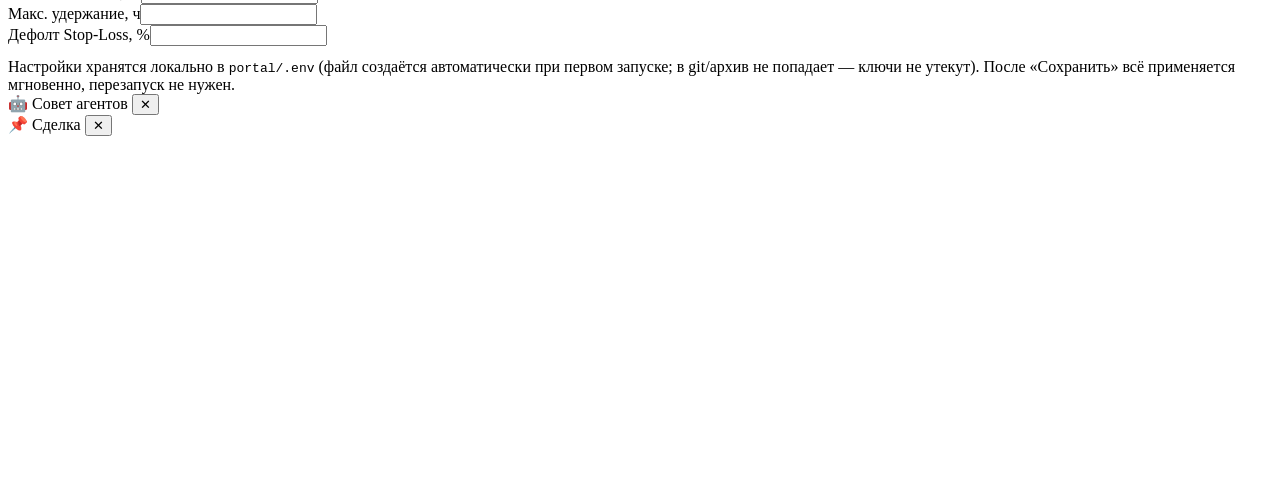
==== commit 4c7213a3: "UI: кабинет переведён на тему лендинга («мята/мох») - portal.css: селекторы 1:1, палитра == landing/" ====
--- a/portal/static/index.html
+++ b/portal/static/index.html
@@ -14,7 +14,7 @@
 <div id="app">
     <header>
         <div class="logo">
-            <div class="logo-orb">◈</div>
+            <img class="logo-orb" src="/static/img/logo.png" alt="TradeVision">
             <div>
                 <h1>TradeVision</h1>
                 <small>AI · Bybit · Analytics</small>
